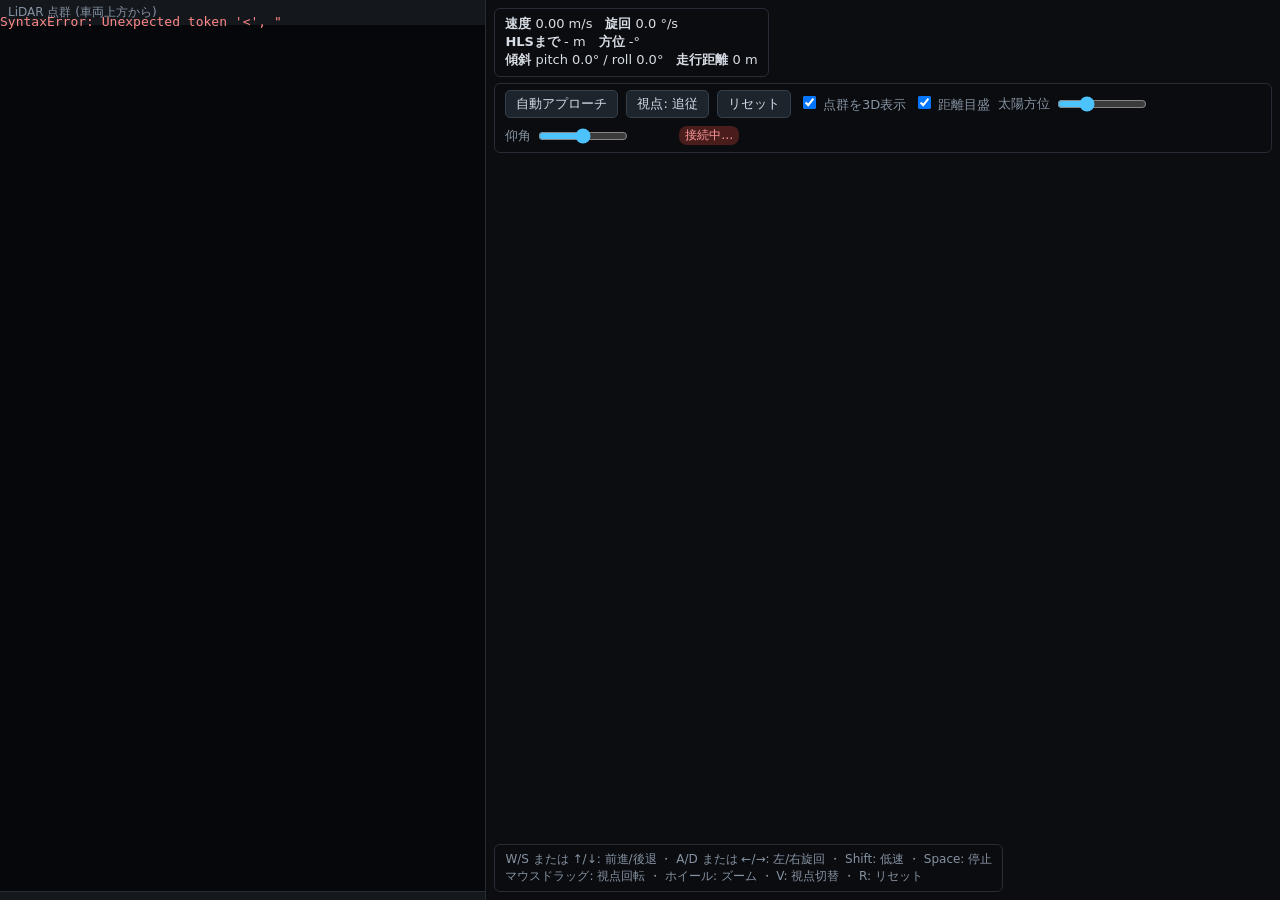
==== lunarsim/web/index.html @ 9e85418f "カメラ画像に地面距離の目盛(カメラ位置からの推定値)を追加 Co-Authored-By: Claude Sonnet 5.5 <noreply@anthropic.com> Claude-Sessi" ====
<!doctype html>
<html lang="ja">
<head>
<meta charset="utf-8">
<meta name="viewport" content="width=device-width, initial-scale=1">
<title>Lunar Rover Sim</title>
<link rel="stylesheet" href="style.css">
</head>
<body>
<div id="app">
  <aside id="left">
    <section id="lidar-panel">
      <header><span id="lidar-title">LiDAR 点群 (車両上方から)</span><span id="lidar-info"></span></header>
      <canvas id="lidar-canvas"></canvas>
    </section>
    <section id="cams" class="cams"></section>
  </aside>
  <main id="right">
    <div id="view3d"></div>
    <div id="hud">
      <div class="hud-box">
        <div><b>速度</b> <span id="h-v">0.00</span> m/s　<b>旋回</b> <span id="h-w">0.0</span> °/s</div>
        <div><b>HLSまで</b> <span id="h-gap">-</span> m　<b>方位</b> <span id="h-brg">-</span>°</div>
        <div><b>傾斜</b> pitch <span id="h-pitch">0.0</span>° / roll <span id="h-roll">0.0</span>°　<b>走行距離</b> <span id="h-odo">0</span> m</div>
      </div>
      <div class="hud-box controls">
        <button id="b-auto" title="HLSに向けて自動で接近し停止">自動アプローチ</button>
        <button id="b-view" title="視点の切替 (V)">視点: 追従</button>
        <button id="b-reset" title="初期位置へ (R)">リセット</button>
        <label><input type="checkbox" id="c-points" checked> 点群を3D表示</label>
        <label title="カメラ画像に地面距離(カメラ位置からの推定)を表示"><input type="checkbox" id="c-dist" checked> 距離目盛</label>
        <label title="太陽の方位角 (影は約1〜2秒で再計算)">太陽方位 <input type="range" id="sun-az" min="0" max="359" step="1" value="110"><span id="sun-az-v" class="val"></span></label>
        <label title="太陽の仰角 (南極では最大 約1.5°)">仰角 <input type="range" id="sun-el" min="0" max="3" step="0.1" value="1.5"><span id="sun-el-v" class="val"></span></label>
        <span id="conn" class="conn off">接続中…</span>
      </div>
      <div class="hud-box help">
        W/S または ↑/↓: 前進/後退 ・ A/D または ←/→: 左/右旋回 ・ Shift: 低速 ・ Space: 停止<br>
        マウスドラッグ: 視点回転 ・ ホイール: ズーム ・ V: 視点切替 ・ R: リセット
      </div>
    </div>
  </main>
</div>
<script type="module" src="app.js"></script>
</body>
</html>
---- lunarsim/web/style.css ----
:root { --bg:#0b0d10; --panel:#14181d; --line:#262d36; --fg:#d7dde5; --dim:#8693a3; --acc:#4cc2ff; }
* { box-sizing: border-box; }
html, body { margin:0; height:100%; background:var(--bg); color:var(--fg);
  font: 13px/1.4 system-ui, "Hiragino Sans", "Noto Sans JP", sans-serif; overflow:hidden; }
#app { display:grid; grid-template-columns: minmax(340px, 38%) 1fr; height:100vh; }
#left { display:flex; flex-direction:column; min-width:0; background:var(--panel); border-right:1px solid var(--line); }
#lidar-panel { flex:1 1 auto; min-height:200px; display:flex; flex-direction:column; border-bottom:1px solid var(--line); }
#lidar-panel header, .cam header { display:flex; justify-content:space-between; padding:4px 8px; color:var(--dim); font-size:12px; }
#lidar-canvas { flex:1 1 auto; width:100%; min-height:0; display:block; background:#05070a; }
.cams { display:grid; grid-template-columns: 1fr 1fr; gap:4px; padding:4px; }
.cam { background:#000; border:1px solid var(--line); position:relative; }
.cam header { position:absolute; left:0; right:0; top:0; z-index:1; padding:2px 6px; color:#fff; text-shadow:0 0 3px #000;
  background:linear-gradient(#000a, #0000); pointer-events:none; }
.cam canvas { display:block; width:100%; height:auto; }
#right { position:relative; min-width:0; }
#view3d { position:absolute; inset:0; }
#view3d canvas { display:block; width:100%; height:100%; }
#hud { position:absolute; inset:0; pointer-events:none; padding:8px; display:flex; flex-direction:column; gap:6px; align-items:flex-start; }
.hud-box { pointer-events:auto; background:#0b0d10bb; border:1px solid var(--line); border-radius:6px; padding:6px 10px; font-variant-numeric: tabular-nums; }
.hud-box.help { margin-top:auto; color:var(--dim); font-size:12px; pointer-events:none; }
.controls { display:flex; gap:8px; align-items:center; flex-wrap:wrap; }
button { background:#1d242c; color:var(--fg); border:1px solid #33404d; border-radius:5px; padding:4px 10px; cursor:pointer; font:inherit; }
button:hover { border-color:var(--acc); }
button.on { background:#0d4a66; border-color:var(--acc); }
label { color:var(--dim); user-select:none; }
.conn { font-size:12px; padding:1px 6px; border-radius:8px; }
.conn.ok { background:#12402a; color:#7ee2a8; } .conn.off { background:#4a1d1d; color:#ff9a9a; }
@media (max-width: 900px) { #app { grid-template-columns: 1fr; grid-template-rows: 55vh 45vh; } #left { order:2; overflow:auto; } }
input[type=range] { vertical-align:middle; width:90px; accent-color:var(--acc); }
.val { display:inline-block; min-width:3.2em; color:var(--fg); font-variant-numeric:tabular-nums; }
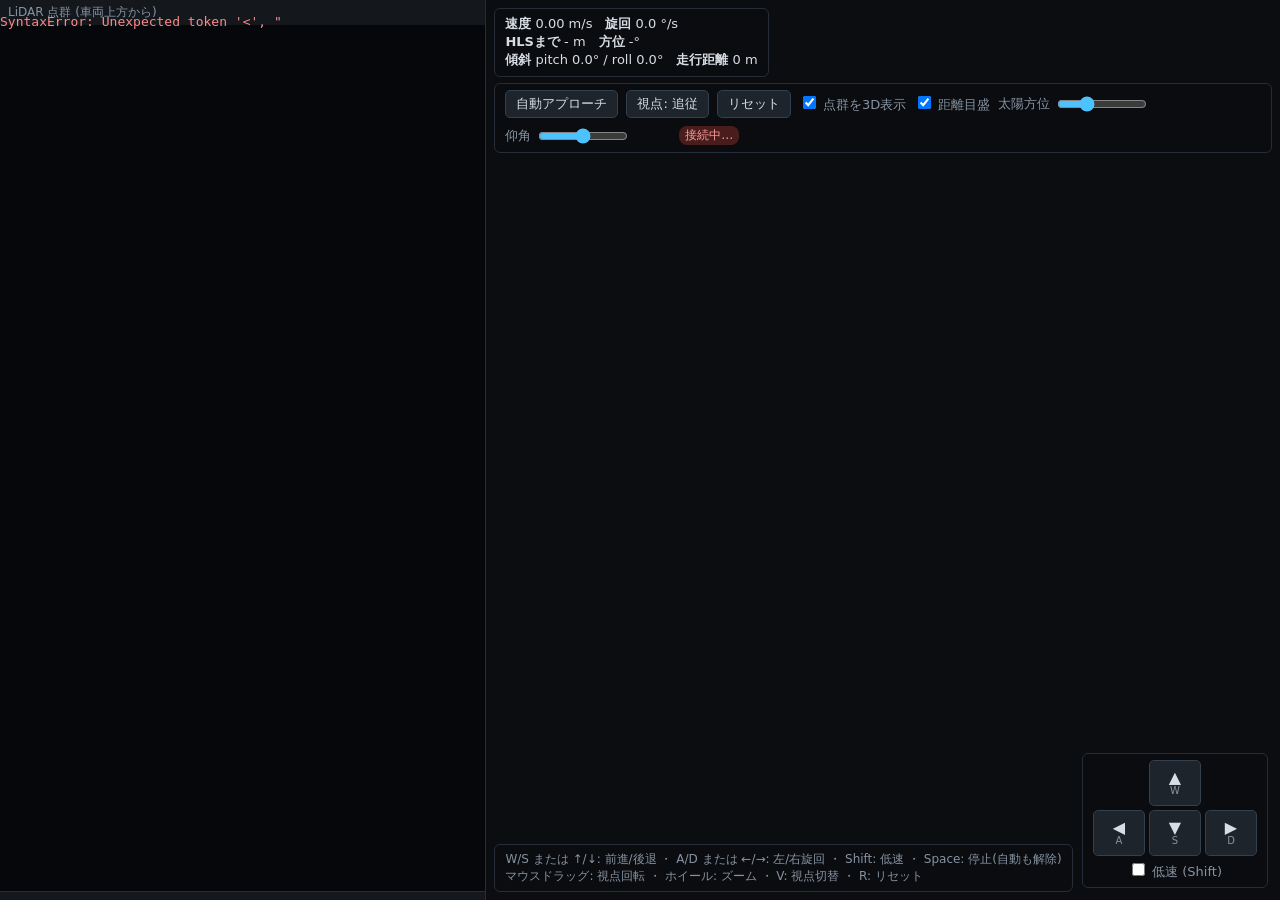
==== commit 1426d096: "キーボード操作を堅牢化: e.codeでキャプチャ処理(スライダ/ボタンのフォーカスに奪われない)、画面操作パッド、押下時の即時送信 Co-Authored-By: Claude Sonnet 5.5" ====
--- a/lunarsim/web/index.html
+++ b/lunarsim/web/index.html
@@ -34,9 +34,16 @@
         <span id="conn" class="conn off">接続中…</span>
       </div>
       <div class="hud-box help">
-        W/S または ↑/↓: 前進/後退 ・ A/D または ←/→: 左/右旋回 ・ Shift: 低速 ・ Space: 停止<br>
+        W/S または ↑/↓: 前進/後退 ・ A/D または ←/→: 左/右旋回 ・ Shift: 低速 ・ Space: 停止(自動も解除)<br>
         マウスドラッグ: 視点回転 ・ ホイール: ズーム ・ V: 視点切替 ・ R: リセット
       </div>
+    </div>
+    <div id="pad" class="hud-box" title="キーボード: W/A/S/D または矢印キー ・ ここを押し続けても走行できます">
+      <div class="pad-grid">
+        <span></span><button data-act="fwd">▲<small>W</small></button><span></span>
+        <button data-act="left">◀<small>A</small></button><button data-act="back">▼<small>S</small></button><button data-act="right">▶<small>D</small></button>
+      </div>
+      <label><input type="checkbox" id="pad-slow"> 低速 (Shift)</label>
     </div>
   </main>
 </div>
--- a/lunarsim/web/style.css
+++ b/lunarsim/web/style.css
@@ -28,3 +28,8 @@
 @media (max-width: 900px) { #app { grid-template-columns: 1fr; grid-template-rows: 55vh 45vh; } #left { order:2; overflow:auto; } }
 input[type=range] { vertical-align:middle; width:90px; accent-color:var(--acc); }
 .val { display:inline-block; min-width:3.2em; color:var(--fg); font-variant-numeric:tabular-nums; }
+#pad { position:absolute; right:12px; bottom:12px; text-align:center; user-select:none; touch-action:none; }
+.pad-grid { display:grid; grid-template-columns:repeat(3, 52px); gap:4px; margin-bottom:4px; }
+.pad-grid button { height:46px; font-size:16px; line-height:1; padding:0; display:flex; flex-direction:column; align-items:center; justify-content:center; }
+.pad-grid small { font-size:10px; color:var(--dim); }
+.pad-grid button.on { background:#0d4a66; border-color:var(--acc); }
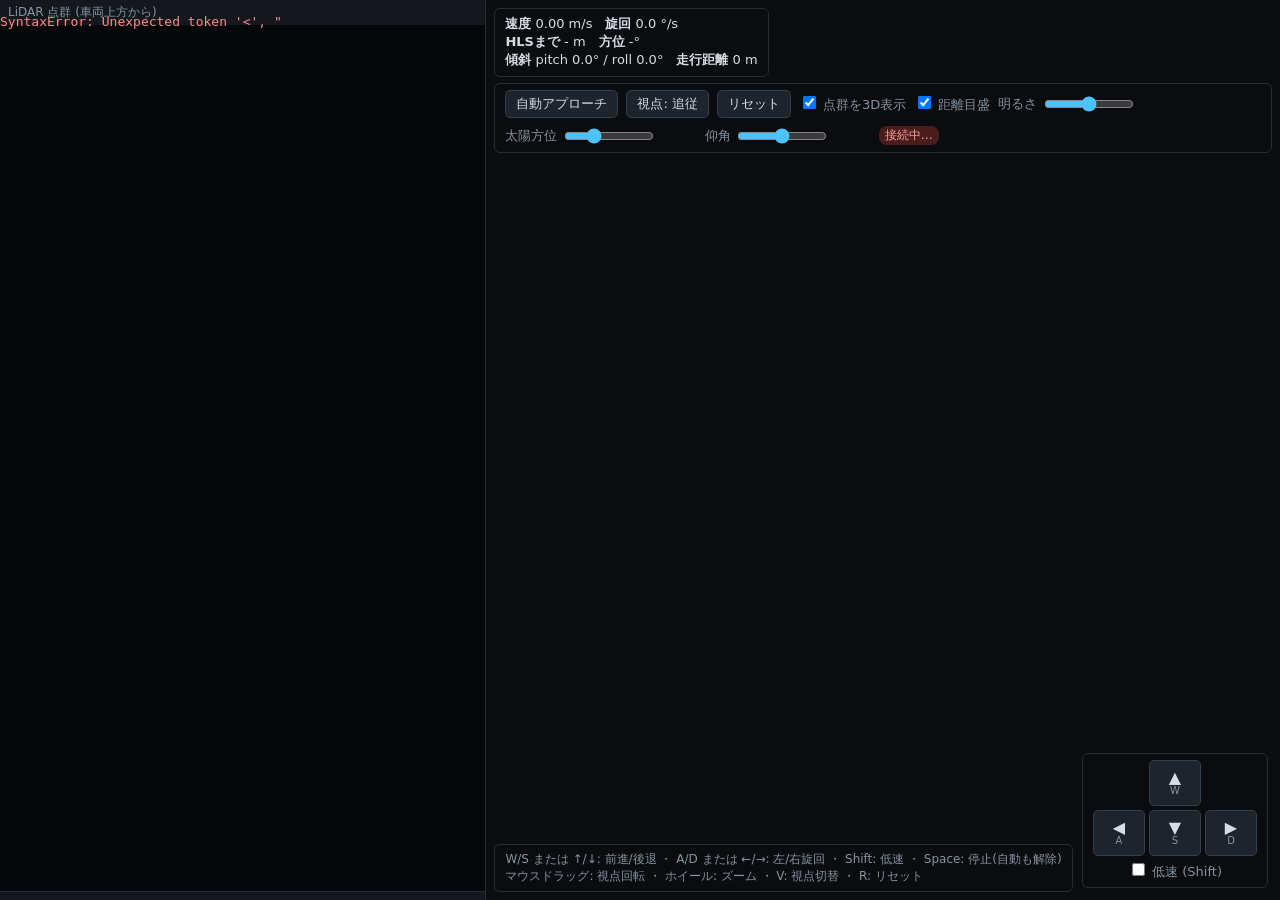
==== commit bcc7fa31: "カメラを前/左右/後ろ左右の3段配置に(後ろ2台)、3Dビューを明るく(明るさスライダ・輪郭線)、点群俯瞰からHLS表示を削除 Co-Authored-By: Claude Sonnet 5.5 <n" ====
--- a/lunarsim/web/index.html
+++ b/lunarsim/web/index.html
@@ -29,6 +29,7 @@
         <button id="b-reset" title="初期位置へ (R)">リセット</button>
         <label><input type="checkbox" id="c-points" checked> 点群を3D表示</label>
         <label title="カメラ画像に地面距離(カメラ位置からの推定)を表示"><input type="checkbox" id="c-dist" checked> 距離目盛</label>
+        <label title="右の3Dビューの明るさ (カメラ画像には影響しません)">明るさ <input type="range" id="view-exp" min="-1" max="4" step="0.1"><span id="view-exp-v" class="val"></span></label>
         <label title="太陽の方位角 (影は約1〜2秒で再計算)">太陽方位 <input type="range" id="sun-az" min="0" max="359" step="1" value="110"><span id="sun-az-v" class="val"></span></label>
         <label title="太陽の仰角 (南極では最大 約1.5°)">仰角 <input type="range" id="sun-el" min="0" max="3" step="0.1" value="1.5"><span id="sun-el-v" class="val"></span></label>
         <span id="conn" class="conn off">接続中…</span>
--- a/lunarsim/web/style.css
+++ b/lunarsim/web/style.css
@@ -3,11 +3,13 @@
 html, body { margin:0; height:100%; background:var(--bg); color:var(--fg);
   font: 13px/1.4 system-ui, "Hiragino Sans", "Noto Sans JP", sans-serif; overflow:hidden; }
 #app { display:grid; grid-template-columns: minmax(340px, 38%) 1fr; height:100vh; }
-#left { display:flex; flex-direction:column; min-width:0; background:var(--panel); border-right:1px solid var(--line); }
-#lidar-panel { flex:1 1 auto; min-height:200px; display:flex; flex-direction:column; border-bottom:1px solid var(--line); }
+#left { display:flex; flex-direction:column; min-width:0; overflow-y:auto; background:var(--panel); border-right:1px solid var(--line); }
+#lidar-panel { flex:1 0 auto; min-height:240px; display:flex; flex-direction:column; border-bottom:1px solid var(--line); }
 #lidar-panel header, .cam header { display:flex; justify-content:space-between; padding:4px 8px; color:var(--dim); font-size:12px; }
 #lidar-canvas { flex:1 1 auto; width:100%; min-height:0; display:block; background:#05070a; }
-.cams { display:grid; grid-template-columns: 1fr 1fr; gap:4px; padding:4px; }
+.cams { display:grid; grid-template-columns: repeat(var(--cols, 4), 1fr); gap:4px; padding:4px; flex:0 0 auto;
+  /* 3段(前/左右/後ろ)が画面に収まり、点群ビューに高さが残るよう、幅を画面の高さに合わせて絞る (4:3想定) */
+  width:min(100%, calc((100vh - 360px) * 0.89)); min-width:300px; margin:0 auto; }
 .cam { background:#000; border:1px solid var(--line); position:relative; }
 .cam header { position:absolute; left:0; right:0; top:0; z-index:1; padding:2px 6px; color:#fff; text-shadow:0 0 3px #000;
   background:linear-gradient(#000a, #0000); pointer-events:none; }
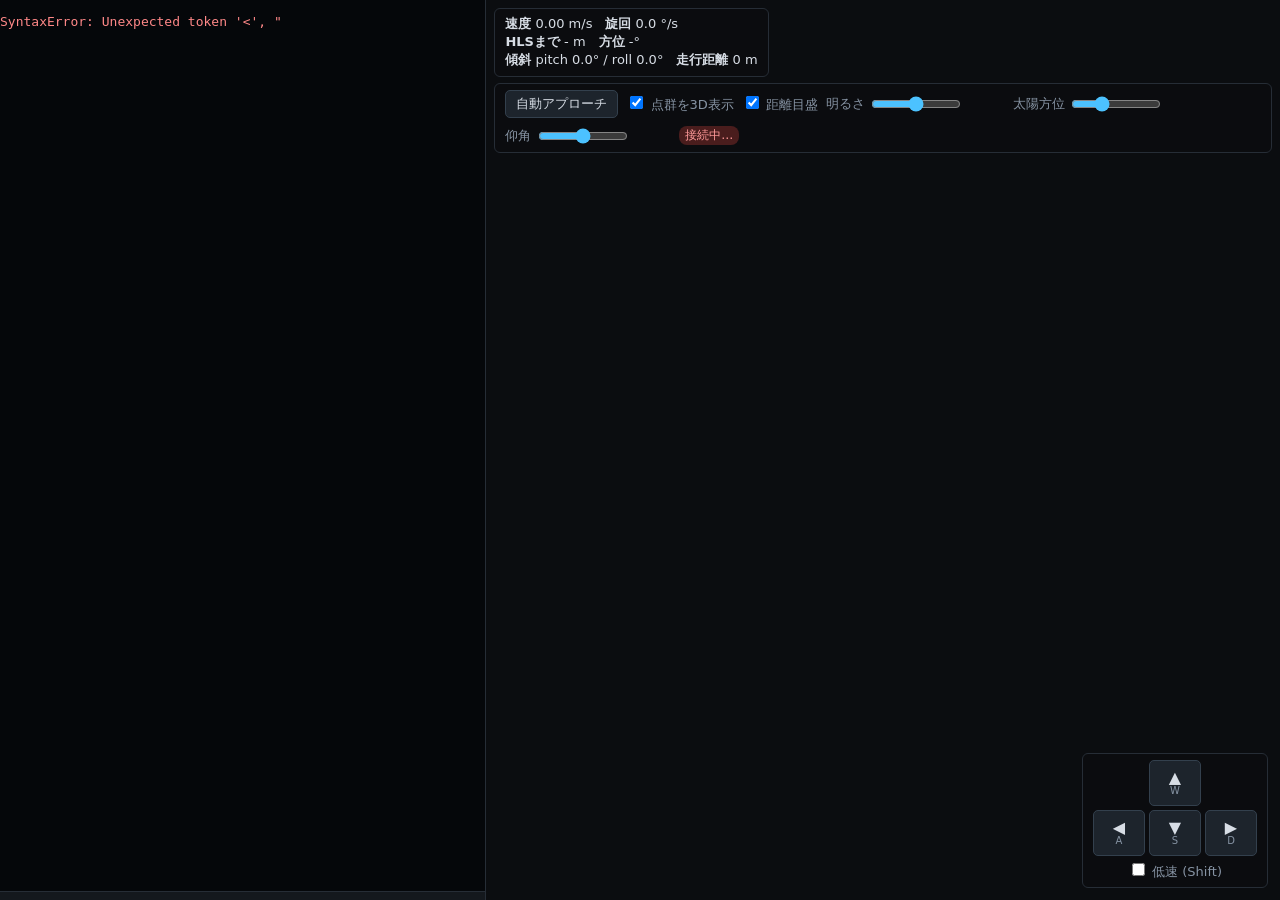
==== commit 5faa7388: "UI整理: 視点/リセットボタン、操作説明、点群ビューのタイトル・情報欄を削除 (V/Rキーは維持) Co-Authored-By: Claude Sonnet 5.5 <noreply@anthro" ====
--- a/lunarsim/web/index.html
+++ b/lunarsim/web/index.html
@@ -10,7 +10,6 @@
 <div id="app">
   <aside id="left">
     <section id="lidar-panel">
-      <header><span id="lidar-title">LiDAR 点群 (車両上方から)</span><span id="lidar-info"></span></header>
       <canvas id="lidar-canvas"></canvas>
     </section>
     <section id="cams" class="cams"></section>
@@ -25,18 +24,12 @@
       </div>
       <div class="hud-box controls">
         <button id="b-auto" title="HLSに向けて自動で接近し停止">自動アプローチ</button>
-        <button id="b-view" title="視点の切替 (V)">視点: 追従</button>
-        <button id="b-reset" title="初期位置へ (R)">リセット</button>
         <label><input type="checkbox" id="c-points" checked> 点群を3D表示</label>
         <label title="カメラ画像に地面距離(カメラ位置からの推定)を表示"><input type="checkbox" id="c-dist" checked> 距離目盛</label>
         <label title="右の3Dビューの明るさ (カメラ画像には影響しません)">明るさ <input type="range" id="view-exp" min="-1" max="4" step="0.1"><span id="view-exp-v" class="val"></span></label>
         <label title="太陽の方位角 (影は約1〜2秒で再計算)">太陽方位 <input type="range" id="sun-az" min="0" max="359" step="1" value="110"><span id="sun-az-v" class="val"></span></label>
         <label title="太陽の仰角 (南極では最大 約1.5°)">仰角 <input type="range" id="sun-el" min="0" max="3" step="0.1" value="1.5"><span id="sun-el-v" class="val"></span></label>
         <span id="conn" class="conn off">接続中…</span>
-      </div>
-      <div class="hud-box help">
-        W/S または ↑/↓: 前進/後退 ・ A/D または ←/→: 左/右旋回 ・ Shift: 低速 ・ Space: 停止(自動も解除)<br>
-        マウスドラッグ: 視点回転 ・ ホイール: ズーム ・ V: 視点切替 ・ R: リセット
       </div>
     </div>
     <div id="pad" class="hud-box" title="キーボード: W/A/S/D または矢印キー ・ ここを押し続けても走行できます">
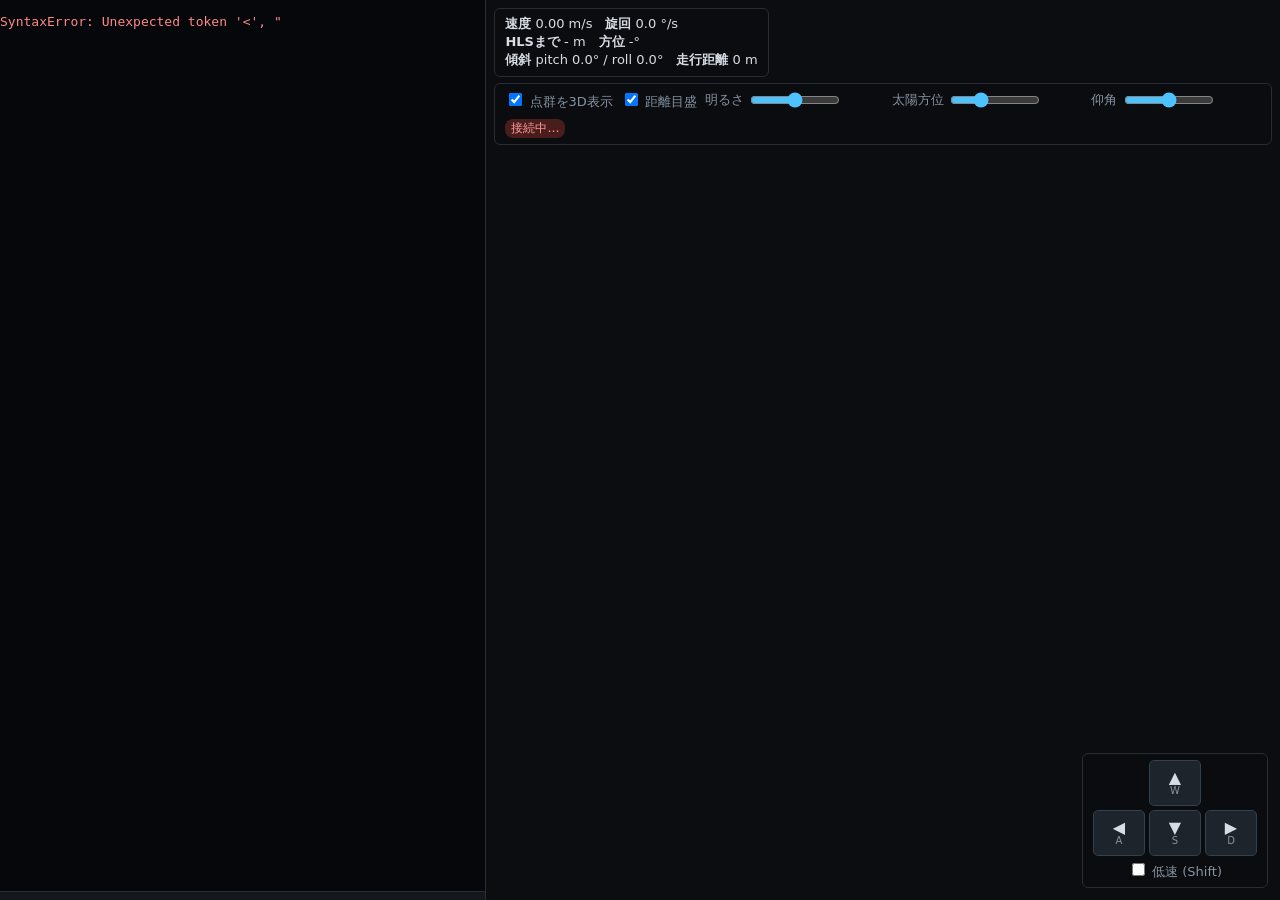
==== commit a2c34db5: "自動アプローチ機能を削除 (UIボタン/サーバ制御/設定/README) Co-Authored-By: Claude Sonnet 5.5 <noreply@anthropic.com> Claud" ====
--- a/lunarsim/web/index.html
+++ b/lunarsim/web/index.html
@@ -23,7 +23,6 @@
         <div><b>傾斜</b> pitch <span id="h-pitch">0.0</span>° / roll <span id="h-roll">0.0</span>°　<b>走行距離</b> <span id="h-odo">0</span> m</div>
       </div>
       <div class="hud-box controls">
-        <button id="b-auto" title="HLSに向けて自動で接近し停止">自動アプローチ</button>
         <label><input type="checkbox" id="c-points" checked> 点群を3D表示</label>
         <label title="カメラ画像に地面距離(カメラ位置からの推定)を表示"><input type="checkbox" id="c-dist" checked> 距離目盛</label>
         <label title="右の3Dビューの明るさ (カメラ画像には影響しません)">明るさ <input type="range" id="view-exp" min="-1" max="4" step="0.1"><span id="view-exp-v" class="val"></span></label>
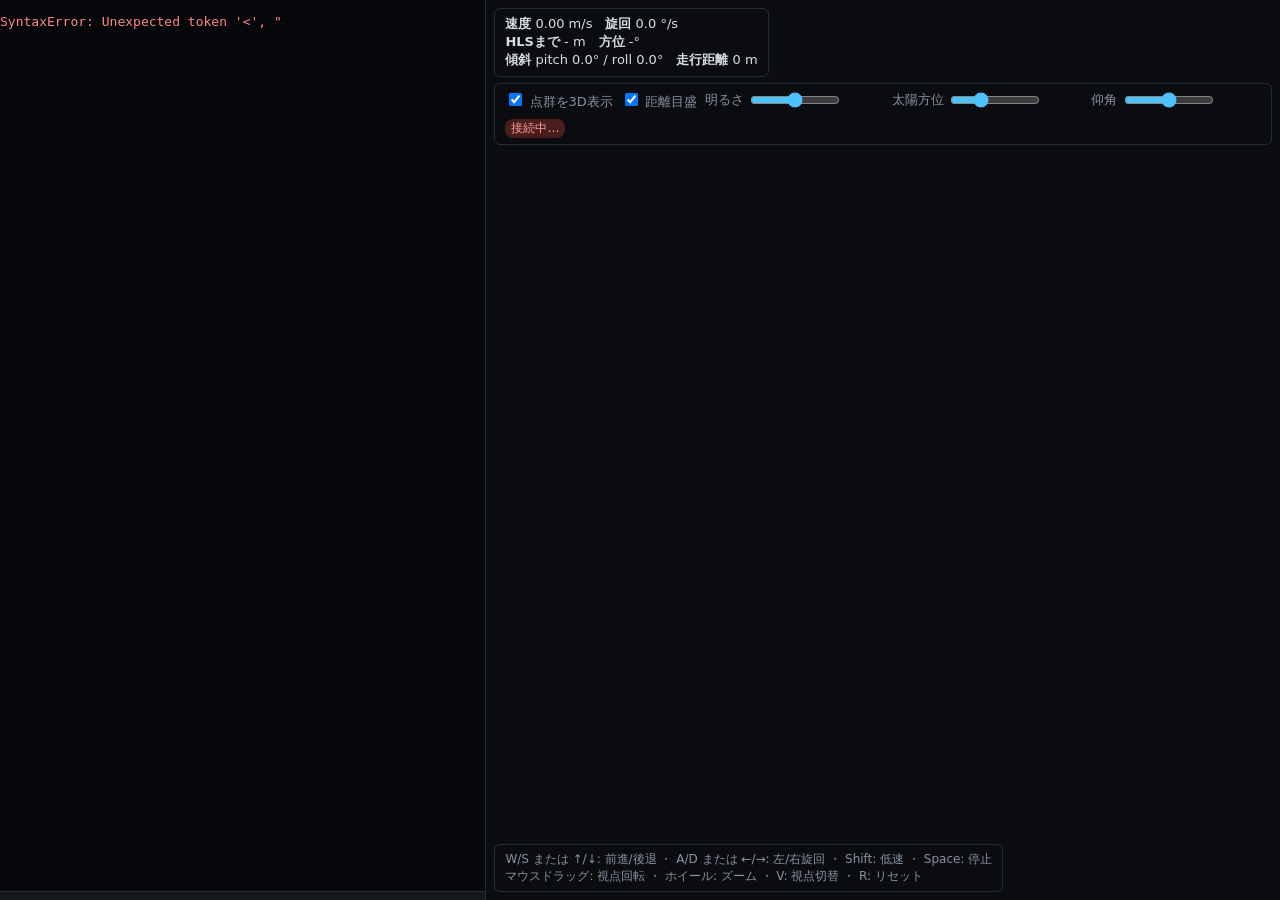
==== commit 6897ba9a: "UI: 下部の操作説明を復活、画面の操作パッド(コントローラ)を削除 Co-Authored-By: Claude Sonnet 5.5 <noreply@anthropic.com> Claude-" ====
--- a/lunarsim/web/index.html
+++ b/lunarsim/web/index.html
@@ -30,13 +30,10 @@
         <label title="太陽の仰角 (南極では最大 約1.5°)">仰角 <input type="range" id="sun-el" min="0" max="3" step="0.1" value="1.5"><span id="sun-el-v" class="val"></span></label>
         <span id="conn" class="conn off">接続中…</span>
       </div>
-    </div>
-    <div id="pad" class="hud-box" title="キーボード: W/A/S/D または矢印キー ・ ここを押し続けても走行できます">
-      <div class="pad-grid">
-        <span></span><button data-act="fwd">▲<small>W</small></button><span></span>
-        <button data-act="left">◀<small>A</small></button><button data-act="back">▼<small>S</small></button><button data-act="right">▶<small>D</small></button>
+      <div class="hud-box help">
+        W/S または ↑/↓: 前進/後退 ・ A/D または ←/→: 左/右旋回 ・ Shift: 低速 ・ Space: 停止<br>
+        マウスドラッグ: 視点回転 ・ ホイール: ズーム ・ V: 視点切替 ・ R: リセット
       </div>
-      <label><input type="checkbox" id="pad-slow"> 低速 (Shift)</label>
     </div>
   </main>
 </div>
--- a/lunarsim/web/style.css
+++ b/lunarsim/web/style.css
@@ -30,8 +30,3 @@
 @media (max-width: 900px) { #app { grid-template-columns: 1fr; grid-template-rows: 55vh 45vh; } #left { order:2; overflow:auto; } }
 input[type=range] { vertical-align:middle; width:90px; accent-color:var(--acc); }
 .val { display:inline-block; min-width:3.2em; color:var(--fg); font-variant-numeric:tabular-nums; }
-#pad { position:absolute; right:12px; bottom:12px; text-align:center; user-select:none; touch-action:none; }
-.pad-grid { display:grid; grid-template-columns:repeat(3, 52px); gap:4px; margin-bottom:4px; }
-.pad-grid button { height:46px; font-size:16px; line-height:1; padding:0; display:flex; flex-direction:column; align-items:center; justify-content:center; }
-.pad-grid small { font-size:10px; color:var(--dim); }
-.pad-grid button.on { background:#0d4a66; border-color:var(--acc); }
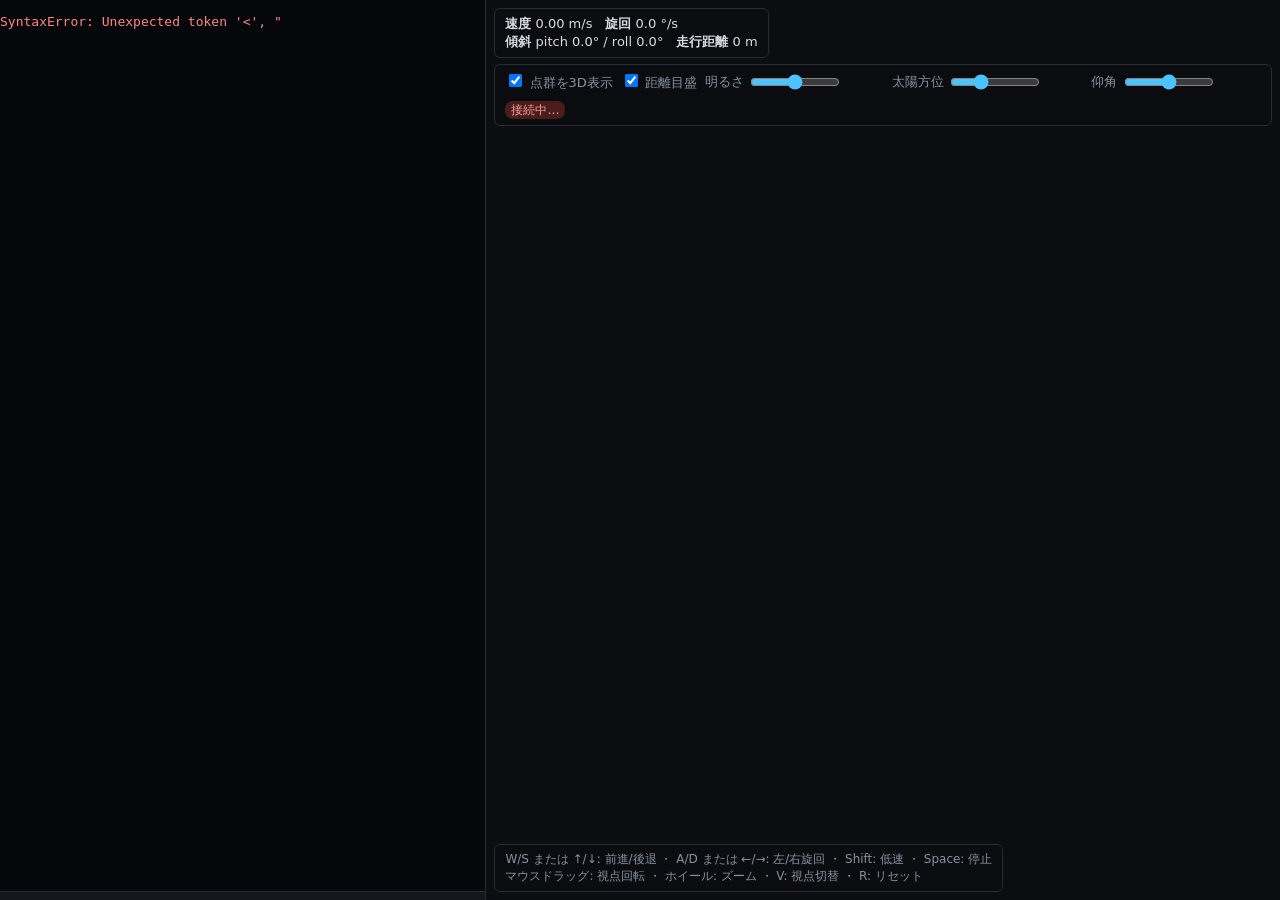
==== commit b8b51fc0: "HUDから「HLSまで/方位」の行を削除 Co-Authored-By: Claude Sonnet 5.5 <noreply@anthropic.com> Claude-Session: https" ====
--- a/lunarsim/web/index.html
+++ b/lunarsim/web/index.html
@@ -19,7 +19,6 @@
     <div id="hud">
       <div class="hud-box">
         <div><b>速度</b> <span id="h-v">0.00</span> m/s　<b>旋回</b> <span id="h-w">0.0</span> °/s</div>
-        <div><b>HLSまで</b> <span id="h-gap">-</span> m　<b>方位</b> <span id="h-brg">-</span>°</div>
         <div><b>傾斜</b> pitch <span id="h-pitch">0.0</span>° / roll <span id="h-roll">0.0</span>°　<b>走行距離</b> <span id="h-odo">0</span> m</div>
       </div>
       <div class="hud-box controls">
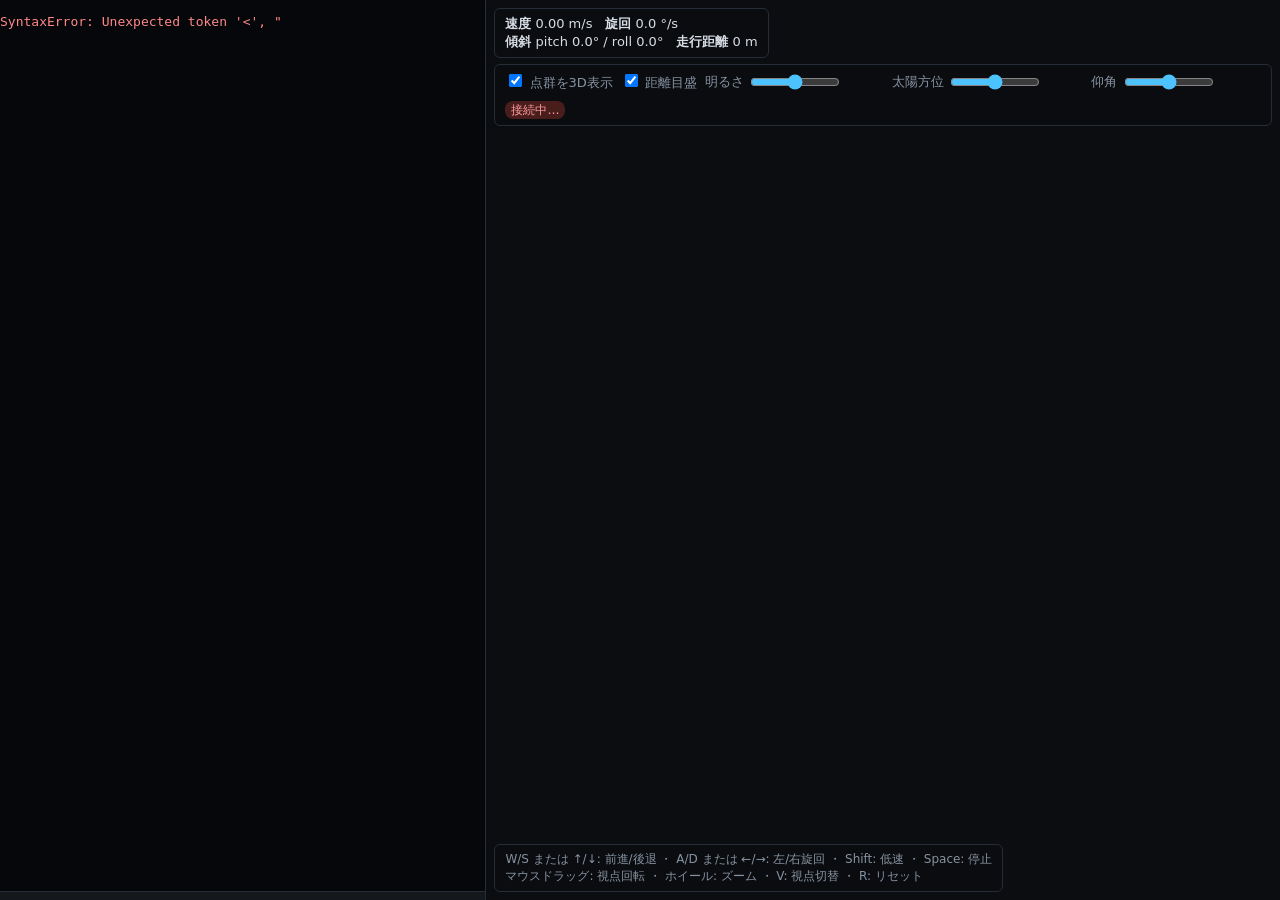
==== commit 7a6d12e8: "実装を簡素化: 設定の既定値をYAMLに一本化、地形/HLS交差判定をWorldに統合、不要機能(ラスタ描画・detailedモデル・supersample等)を削除、フロントをモジュール分割 - c" ====
--- a/lunarsim/web/index.html
+++ b/lunarsim/web/index.html
@@ -9,10 +9,8 @@
 <body>
 <div id="app">
   <aside id="left">
-    <section id="lidar-panel">
-      <canvas id="lidar-canvas"></canvas>
-    </section>
-    <section id="cams" class="cams"></section>
+    <canvas id="lidar-canvas"></canvas>
+    <section id="cams"></section>
   </aside>
   <main id="right">
     <div id="view3d"></div>
@@ -25,8 +23,8 @@
         <label><input type="checkbox" id="c-points" checked> 点群を3D表示</label>
         <label title="カメラ画像に地面距離(カメラ位置からの推定)を表示"><input type="checkbox" id="c-dist" checked> 距離目盛</label>
         <label title="右の3Dビューの明るさ (カメラ画像には影響しません)">明るさ <input type="range" id="view-exp" min="-1" max="4" step="0.1"><span id="view-exp-v" class="val"></span></label>
-        <label title="太陽の方位角 (影は約1〜2秒で再計算)">太陽方位 <input type="range" id="sun-az" min="0" max="359" step="1" value="110"><span id="sun-az-v" class="val"></span></label>
-        <label title="太陽の仰角 (南極では最大 約1.5°)">仰角 <input type="range" id="sun-el" min="0" max="3" step="0.1" value="1.5"><span id="sun-el-v" class="val"></span></label>
+        <label title="太陽の方位角 (影は約1〜2秒で再計算)">太陽方位 <input type="range" id="sun-az" min="0" max="359" step="1"><span id="sun-az-v" class="val"></span></label>
+        <label title="太陽の仰角 (南極では最大 約1.5°)">仰角 <input type="range" id="sun-el" min="0" max="3" step="0.1"><span id="sun-el-v" class="val"></span></label>
         <span id="conn" class="conn off">接続中…</span>
       </div>
       <div class="hud-box help">
--- a/lunarsim/web/style.css
+++ b/lunarsim/web/style.css
@@ -1,19 +1,26 @@
+/* 配色 */
 :root { --bg:#0b0d10; --panel:#14181d; --line:#262d36; --fg:#d7dde5; --dim:#8693a3; --acc:#4cc2ff; }
 * { box-sizing: border-box; }
-html, body { margin:0; height:100%; background:var(--bg); color:var(--fg);
-  font: 13px/1.4 system-ui, "Hiragino Sans", "Noto Sans JP", sans-serif; overflow:hidden; }
+html, body { margin:0; height:100%; background:var(--bg); color:var(--fg); overflow:hidden;
+  font: 13px/1.4 system-ui, "Hiragino Sans", "Noto Sans JP", sans-serif; }
+
+/* 全体: 左 (点群 + カメラ画像) / 右 (3Dビュー) */
 #app { display:grid; grid-template-columns: minmax(340px, 38%) 1fr; height:100vh; }
+@media (max-width: 900px) { #app { grid-template-columns: 1fr; grid-template-rows: 55vh 45vh; } #left { order:2; } }
+
+/* 左: 点群の俯瞰図 + カメラ画像 */
 #left { display:flex; flex-direction:column; min-width:0; overflow-y:auto; background:var(--panel); border-right:1px solid var(--line); }
-#lidar-panel { flex:1 0 auto; min-height:240px; display:flex; flex-direction:column; border-bottom:1px solid var(--line); }
-#lidar-panel header, .cam header { display:flex; justify-content:space-between; padding:4px 8px; color:var(--dim); font-size:12px; }
-#lidar-canvas { flex:1 1 auto; width:100%; min-height:0; display:block; background:#05070a; }
-.cams { display:grid; grid-template-columns: repeat(var(--cols, 4), 1fr); gap:4px; padding:4px; flex:0 0 auto;
-  /* 3段(前/左右/後ろ)が画面に収まり、点群ビューに高さが残るよう、幅を画面の高さに合わせて絞る (4:3想定) */
+#lidar-canvas { flex:1 0 240px; width:100%; display:block; background:#05070a; border-bottom:1px solid var(--line); }
+
+/* カメラ画像: 各カメラの grid 設定 (行/列/幅) で配置する。3段が画面に収まり点群ビューに高さが残るよう、幅を画面の高さに合わせて絞る (4:3想定) */
+#cams { display:grid; grid-template-columns: repeat(var(--cols, 4), 1fr); gap:4px; padding:4px; flex:0 0 auto;
   width:min(100%, calc((100vh - 360px) * 0.89)); min-width:300px; margin:0 auto; }
 .cam { background:#000; border:1px solid var(--line); position:relative; }
-.cam header { position:absolute; left:0; right:0; top:0; z-index:1; padding:2px 6px; color:#fff; text-shadow:0 0 3px #000;
-  background:linear-gradient(#000a, #0000); pointer-events:none; }
 .cam canvas { display:block; width:100%; height:auto; }
+.cam header { position:absolute; left:0; right:0; top:0; z-index:1; display:flex; justify-content:space-between; padding:2px 6px;
+  color:#fff; font-size:12px; text-shadow:0 0 3px #000; background:linear-gradient(#000a, #0000); pointer-events:none; }
+
+/* 右: 3Dビューとその上の表示 (HUD) */
 #right { position:relative; min-width:0; }
 #view3d { position:absolute; inset:0; }
 #view3d canvas { display:block; width:100%; height:100%; }
@@ -21,12 +28,9 @@
 .hud-box { pointer-events:auto; background:#0b0d10bb; border:1px solid var(--line); border-radius:6px; padding:6px 10px; font-variant-numeric: tabular-nums; }
 .hud-box.help { margin-top:auto; color:var(--dim); font-size:12px; pointer-events:none; }
 .controls { display:flex; gap:8px; align-items:center; flex-wrap:wrap; }
-button { background:#1d242c; color:var(--fg); border:1px solid #33404d; border-radius:5px; padding:4px 10px; cursor:pointer; font:inherit; }
-button:hover { border-color:var(--acc); }
-button.on { background:#0d4a66; border-color:var(--acc); }
 label { color:var(--dim); user-select:none; }
+input[type=range] { vertical-align:middle; width:90px; accent-color:var(--acc); }
+.val { display:inline-block; min-width:3.2em; color:var(--fg); }
 .conn { font-size:12px; padding:1px 6px; border-radius:8px; }
-.conn.ok { background:#12402a; color:#7ee2a8; } .conn.off { background:#4a1d1d; color:#ff9a9a; }
-@media (max-width: 900px) { #app { grid-template-columns: 1fr; grid-template-rows: 55vh 45vh; } #left { order:2; overflow:auto; } }
-input[type=range] { vertical-align:middle; width:90px; accent-color:var(--acc); }
-.val { display:inline-block; min-width:3.2em; color:var(--fg); font-variant-numeric:tabular-nums; }
+.conn.ok { background:#12402a; color:#7ee2a8; }
+.conn.off { background:#4a1d1d; color:#ff9a9a; }
